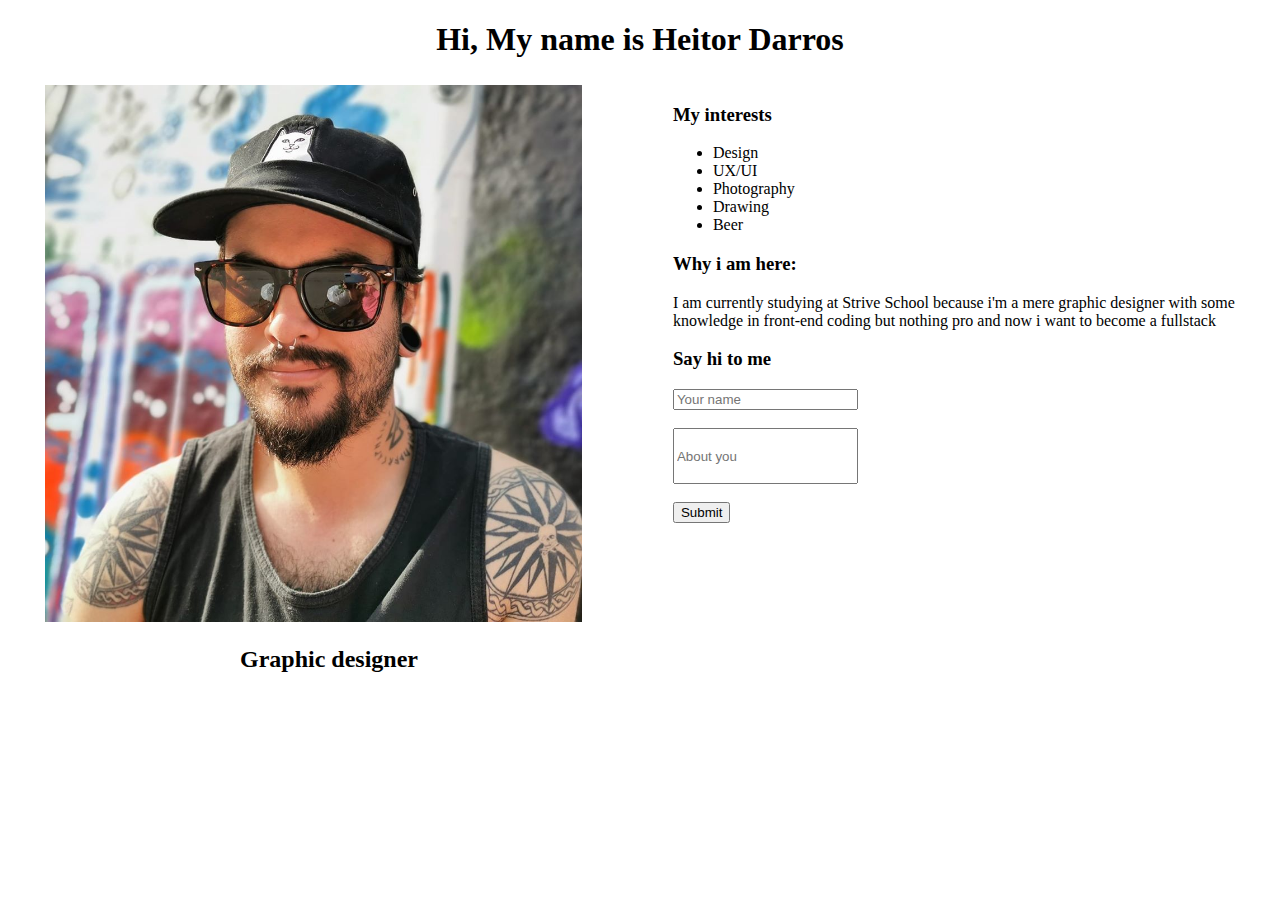
==== index.html @ 2904b3f3 "first commit" ====
<!DOCTYPE html>
<html lang="en">

<head>
    <meta charset="UTF-8">
    <meta name="viewport" content="width=device-width, initial-scale=1.0">
    <title>Heitor profile</title>
</head>

<body>
    <div style="width: 100%;">
        <div>
            <h1 style="text-align: center;">Hi, My name is Heitor Darros</h1>
        </div>
        <div style="position: relative; width: 50%; float: left; padding: 5px;">
            <a href="https://www.linkedin.com/in/heitordarros/" target="_blank">
                <img src="images/me.jpg" width="85%" alt="Heitor" style="margin-left: 5%;" />
            </a>
            <h2 style="text-align: center;">Graphic designer</h2>
        </div>
        <div style="position: relative;width: 47%;float:right;padding: 5px;">
            <h3>My interests</h3>
            <ul>
                <li> Design </li>
                <li> UX/UI </li>
                <li>Photography</li>
                <li>Drawing</li>
                <li>Beer</li>
            </ul>
            <h3>Why i am here:</h3>
            <p>I am currently studying at Strive School because i'm a mere graphic designer with some knowledge in
                front-end coding but nothing pro and now i want to become a fullstack</p>
            <form title="Nice to meet you" target="_blank">
                <h3>Say hi to me</h3>
                <input type="text" placeholder="Your name" /><br ><br >
                <input type="text" placeholder="About you" style="height: 50px;"><br ><br >
                <input type="submit" value="Submit">
            </form>
        </div>
    </div>
</body>

</html>
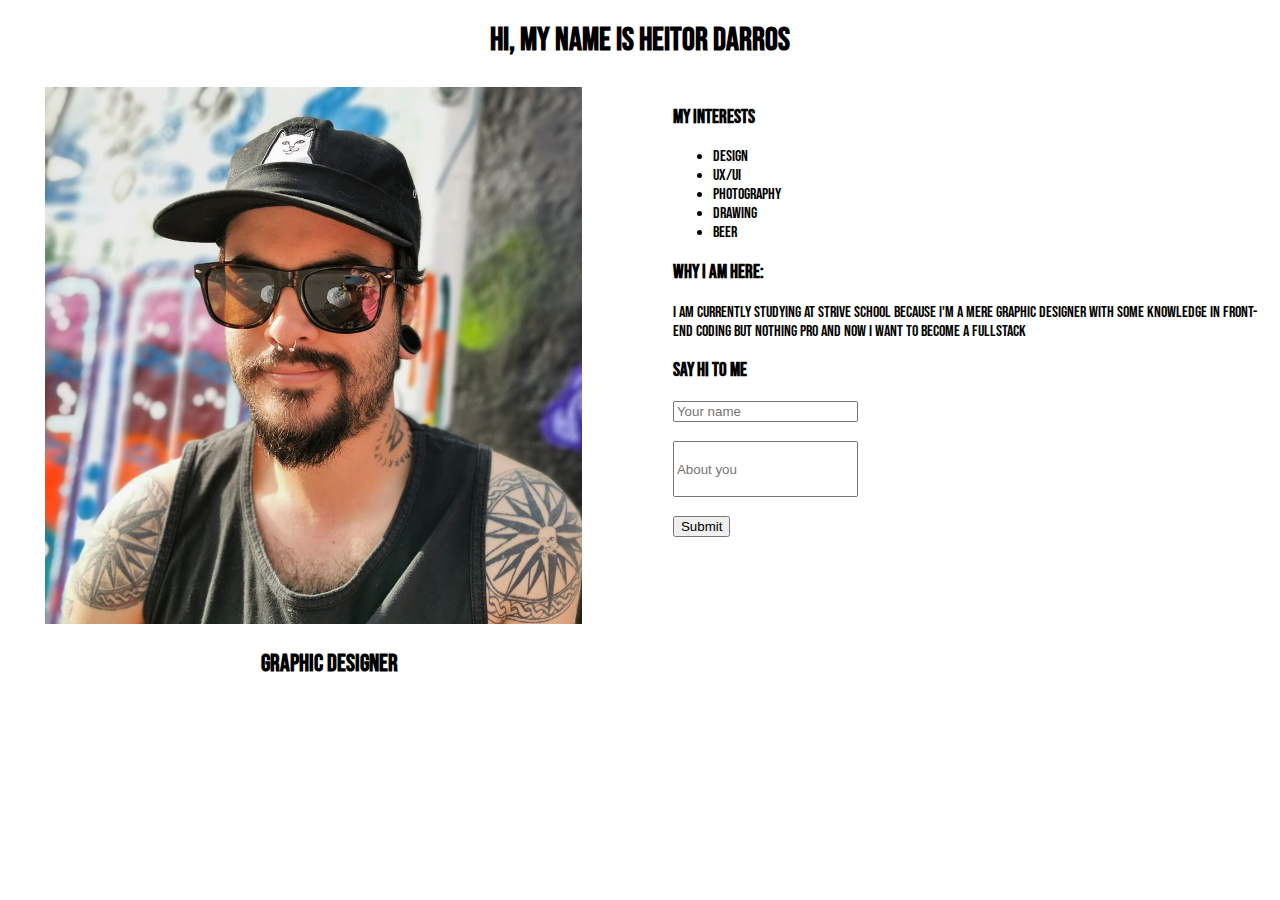
==== commit 203fc50d: "new font" ====
--- a/index.html
+++ b/index.html
@@ -5,6 +5,8 @@
     <meta charset="UTF-8">
     <meta name="viewport" content="width=device-width, initial-scale=1.0">
     <title>Heitor profile</title>
+    <link rel="stylesheet" href="style.css">
+    <link href="https://fonts.googleapis.com/css2?family=Bebas+Neue&display=swap" rel="stylesheet">
 </head>
 
 <body>
--- a/style.css
+++ b/style.css
@@ -0,0 +1,3 @@
+body {
+    font-family: 'Bebas Neue', cursive;
+}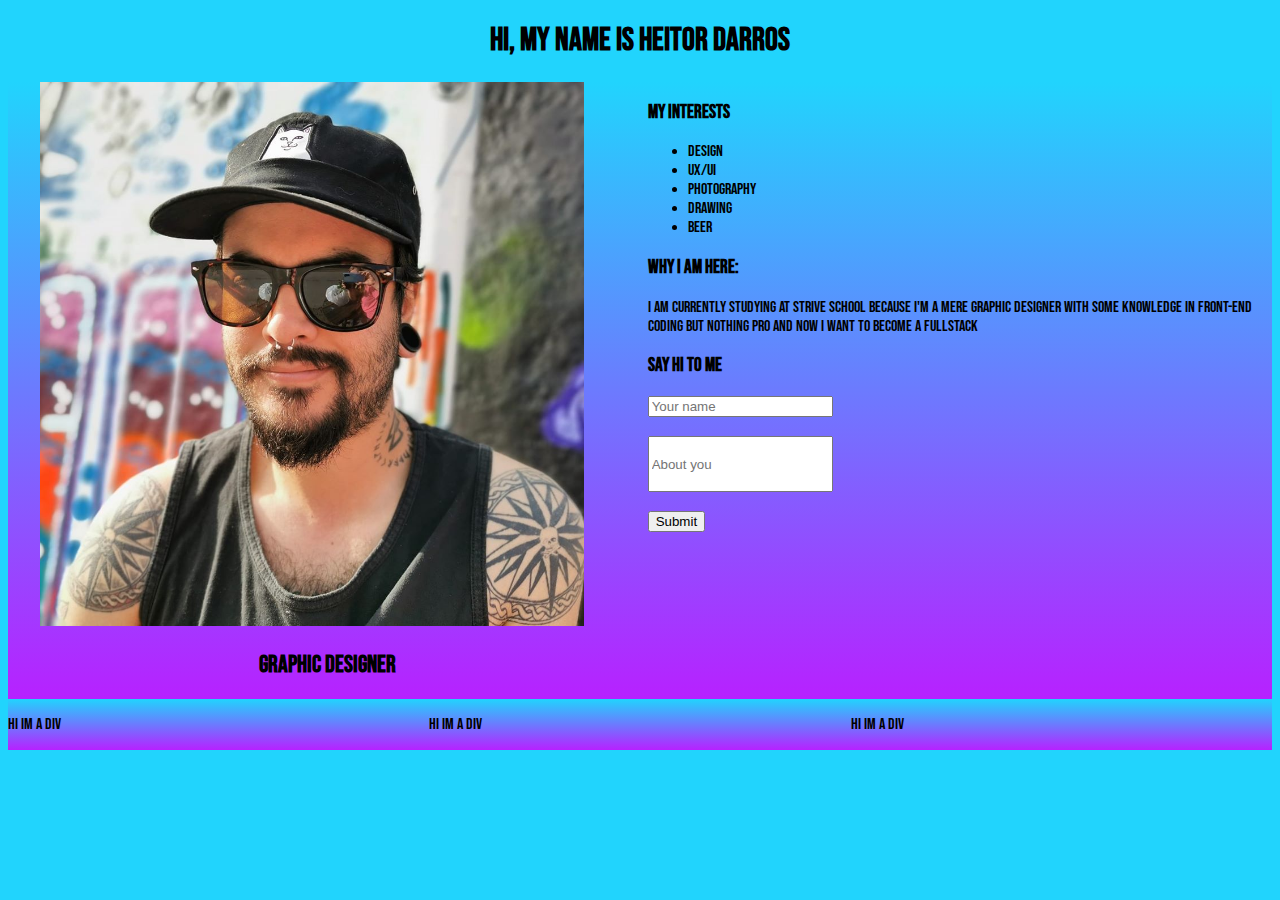
==== commit 2176a0cd: "firstcomit" ====
--- a/index.html
+++ b/index.html
@@ -10,17 +10,18 @@
 </head>
 
 <body>
-    <div style="width: 100%;">
-        <div>
+     <div>
             <h1 style="text-align: center;">Hi, My name is Heitor Darros</h1>
         </div>
-        <div style="position: relative; width: 50%; float: left; padding: 5px;">
+    <div id="masterdiv">
+       
+        <div class="innerdiv">
             <a href="https://www.linkedin.com/in/heitordarros/" target="_blank">
                 <img src="images/me.jpg" width="85%" alt="Heitor" style="margin-left: 5%;" />
             </a>
             <h2 style="text-align: center;">Graphic designer</h2>
         </div>
-        <div style="position: relative;width: 47%;float:right;padding: 5px;">
+        <div class="innerdiv">
             <h3>My interests</h3>
             <ul>
                 <li> Design </li>
@@ -40,6 +41,17 @@
             </form>
         </div>
     </div>
+    <div  id="masterdiv">
+        <div class="innerdiv">
+            <p>hi im a div</p>
+        </div>
+        <div class="innerdiv">
+            <p>hi im a div</p>
+        </div>
+        <div class="innerdiv">
+            <p>hi im a div</p>
+        </div>
+    </div>
 </body>
 
 </html>--- a/style.css
+++ b/style.css
@@ -1,3 +1,14 @@
 body {
     font-family: 'Bebas Neue', cursive;
+    background-color: #21D4FD;
+
+}
+#masterdiv {
+display: flex;
+}
+
+.innerdiv {
+flex-grow: 1;
+background-image: linear-gradient(180deg, #21D4FD 0%, #B721FF 100%);
+
 }